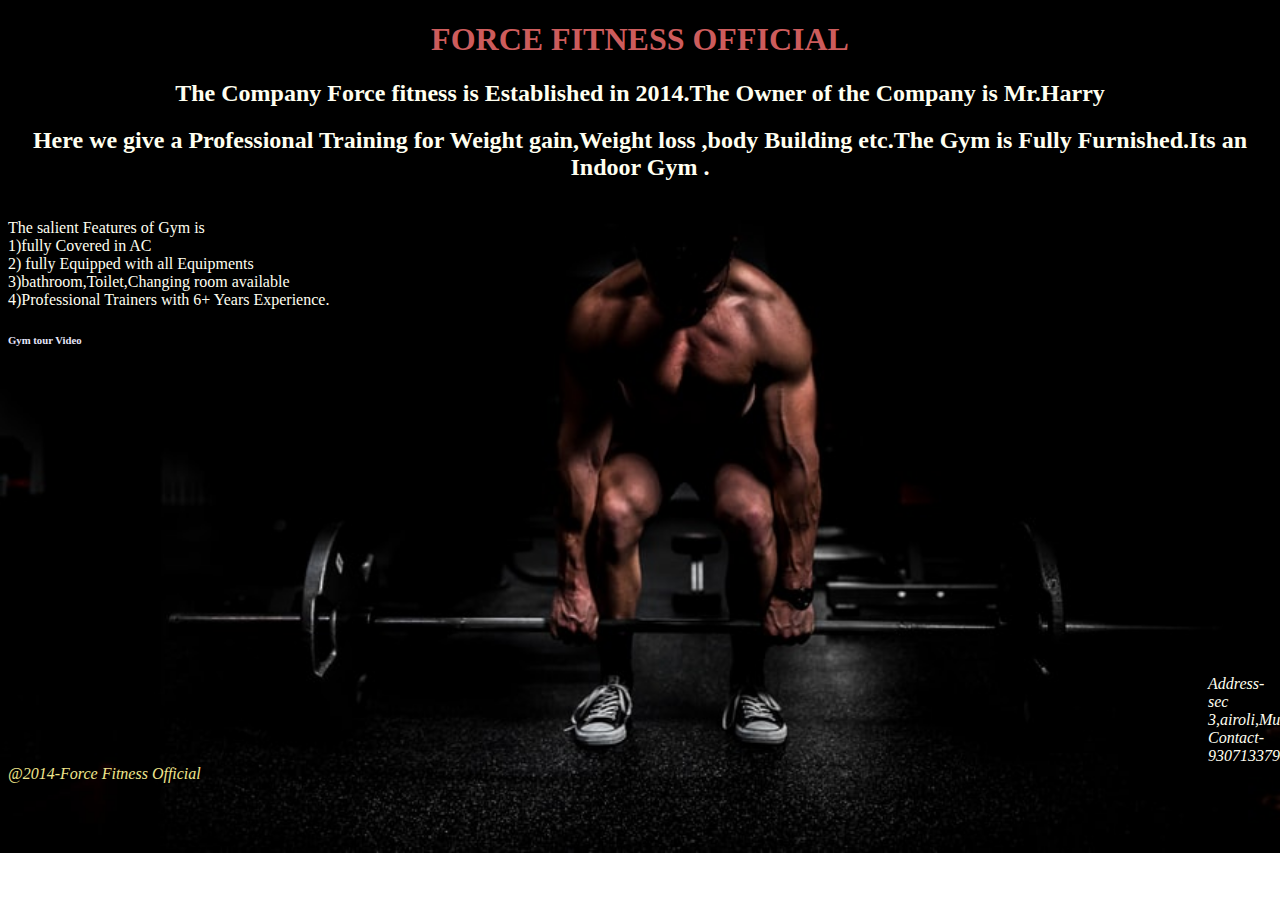
==== about.html @ dcdf6685 "Add files via upload" ====
<!DOCTYPE html>
<html lang="en">
<head>
    <meta charset="UTF-8">
    <meta http-equiv="X-UA-Compatible" content="IE=edge">
    <meta name="viewport" content="width=device-width, initial-scale=1.0">
    <title>Document</title>
    <link rel="stylesheet" href="about.css">
</head>
<body>
   <div>
    <h1>FORCE FITNESS OFFICIAL</h1>
    <h2>The Company Force fitness is Established in 2014.The Owner of the Company is <b> Mr.Harry</b></h2> <h2> Here we give a Professional Training for Weight gain,Weight loss
       ,body Building etc.The Gym is Fully Furnished.Its an Indoor Gym .</h2> <br> The salient Features of Gym is <br> 1)fully Covered in AC <br> 2) fully Equipped with all Equipments
        <br> 3)bathroom,Toilet,Changing room available <br> 4)Professional Trainers with 6+ Years Experience. 
   </div>
   <h6>Gym tour Video</h6>
    
    <iframe width="716" height="403" src="https://www.youtube.com/embed/X_9VoqR5ojM" title="YouTube video player" frameborder="0" allow="accelerometer; autoplay; clipboard-write; encrypted-media; gyroscope; picture-in-picture" allowfullscreen></iframe>
    <address>Address-sec 3,airoli,Mumbai,Maharashtra <br> Contact-9307133796</address>
    <i>@2014-Force Fitness Official</i> 
   
</body>


</html>
---- about.css ----
h1{
    text-align: center;
    font-family: serif;
    font-weight: bolder;
    color: indianred;

}
h2{
    text-align: center;
}
h6{
    color: lavender;
}
iframe{
   width: 300px;
   height: 300px;
   margin-left: 100px;

}
address{
    margin-left: 600px;
    color: ivory;
}
body{
    background-image: url('about.jpg');
    background-repeat: no-repeat;
    background-size: cover;
    

}
div{
    color: ivory;
}
address{
    margin-left: 1200px;
}
i{
    color: khaki;
}
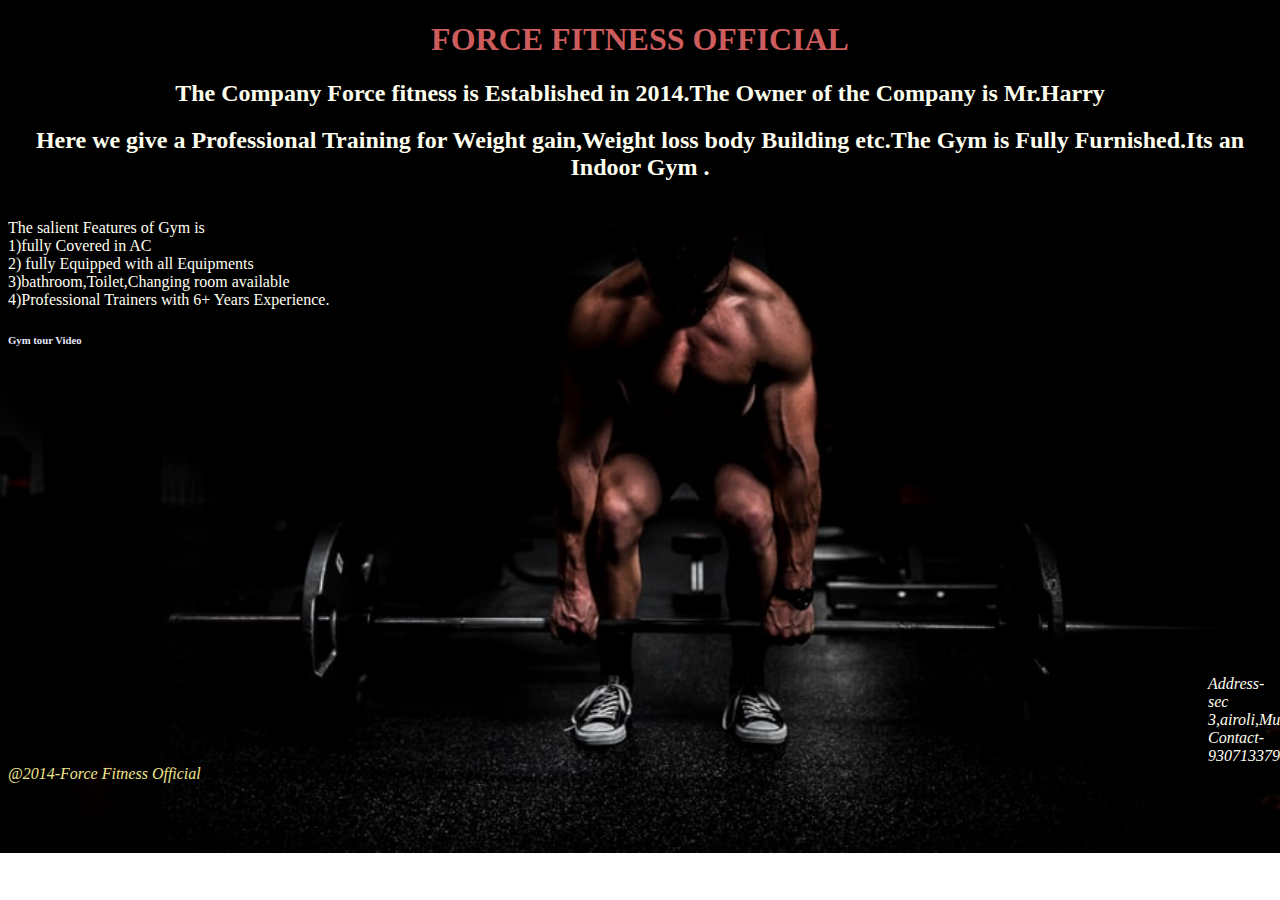
==== commit f1d21258: "Update about.html" ====
--- a/about.html
+++ b/about.html
@@ -11,7 +11,7 @@
    <div>
     <h1>FORCE FITNESS OFFICIAL</h1>
     <h2>The Company Force fitness is Established in 2014.The Owner of the Company is <b> Mr.Harry</b></h2> <h2> Here we give a Professional Training for Weight gain,Weight loss
-       ,body Building etc.The Gym is Fully Furnished.Its an Indoor Gym .</h2> <br> The salient Features of Gym is <br> 1)fully Covered in AC <br> 2) fully Equipped with all Equipments
+     body Building etc.The Gym is Fully Furnished.Its an Indoor Gym .</h2> <br> The salient Features of Gym is <br> 1)fully Covered in AC <br> 2) fully Equipped with all Equipments
         <br> 3)bathroom,Toilet,Changing room available <br> 4)Professional Trainers with 6+ Years Experience. 
    </div>
    <h6>Gym tour Video</h6>
@@ -23,4 +23,4 @@
 </body>
 
 
-</html>+</html>
